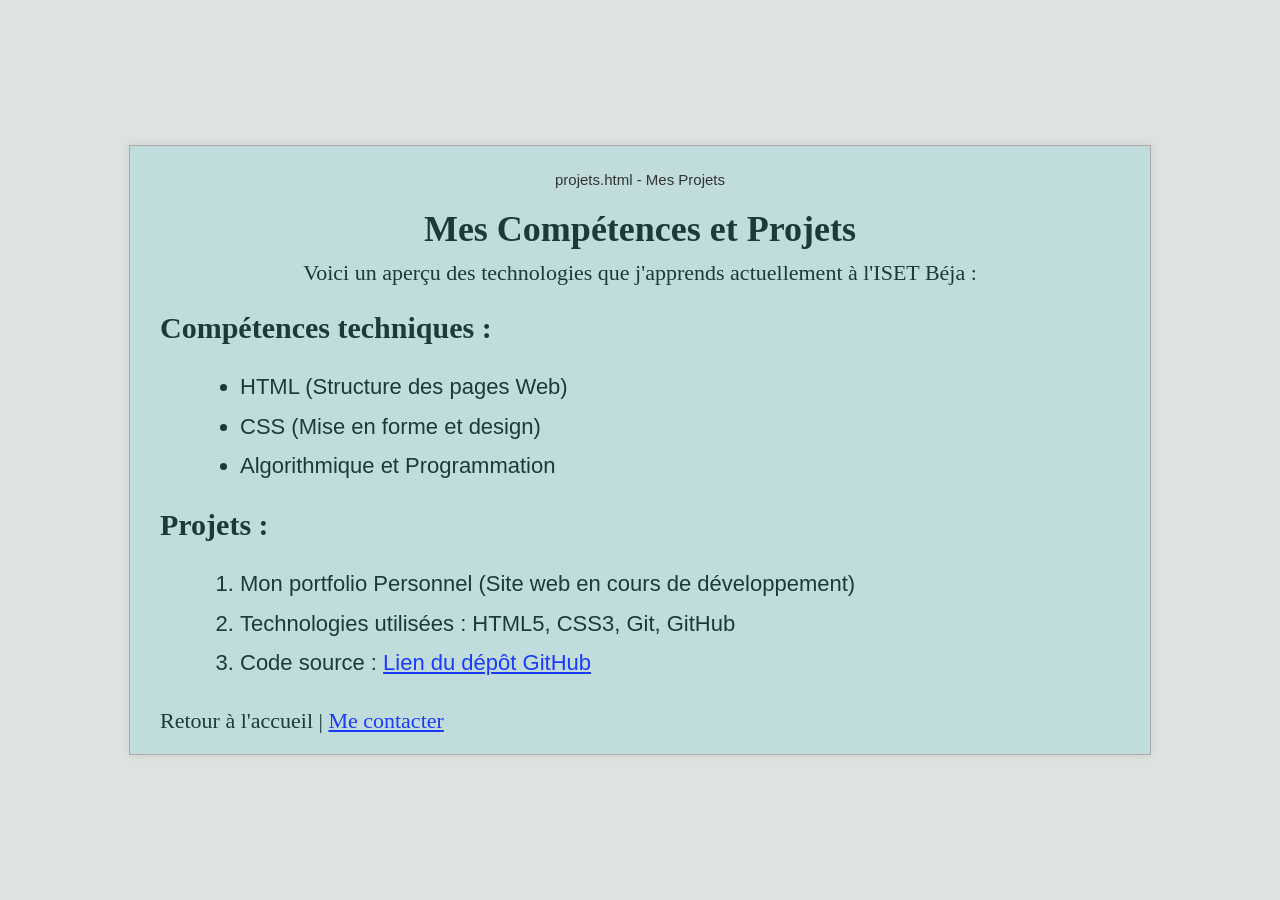
==== projets.html @ 851e1759 "v1.4: creation de la page projets" ====
<!DOCTYPE html>
<html lang="fr">
<head>
    <meta charset="UTF-8">
    <meta name="viewport" content="width=device-width, initial-scale=1.0">
    <title>Mes Projets</title>
    <link rel="stylesheet" href="styles.css">
</head>
<body>
    <div class="page">
        <div class="top-bar">projets.html - Mes Projets</div>

        <h1>Mes Compétences et Projets</h1>

        <p class="intro">
            Voici un aperçu des technologies que j'apprends actuellement à l'ISET Béja :
        </p>

        <div class="section">
            <h2>Compétences techniques :</h2>
            <ul>
                <li>HTML (Structure des pages Web)</li>
                <li>CSS (Mise en forme et design)</li>
                <li>Algorithmique et Programmation</li>
            </ul>
        </div>

        <div class="section">
            <h2>Projets :</h2>
            <ol>
                <li>Mon portfolio Personnel (Site web en cours de développement)</li>
                <li>Technologies utilisées : HTML5, CSS3, Git, GitHub</li>
                <li>Code source : <span class="link">Lien du dépôt GitHub</span></li>
            </ol>
        </div>

        <div class="footer">
            Retour à l'accueil | <a href="#">Me contacter</a>
        </div>
    </div>
</body>
</html>
---- styles.css ----
body {
    margin: 0;
    font-family: Arial, sans-serif;
    background: #dfe3df;
    display: flex;
    justify-content: center;
    align-items: center;
    min-height: 100vh;
}

.page {
    width: 80%;
    max-width: 960px;
    background: rgba(190, 220, 220, 0.9);
    border: 1px solid #aaa;
    padding: 25px 30px 20px;
    box-shadow: 0 0 8px rgba(0, 0, 0, 0.1);
}

.top-bar {
    text-align: center;
    font-size: 15px;
    color: #333;
    margin-bottom: 20px;
}

h1 {
    text-align: center;
    font-size: 36px;
    font-weight: bold;
    color: #1b3b3a;
    margin: 10px 0;
    font-family: "Times New Roman", serif;
}

.intro {
    text-align: center;
    font-size: 22px;
    margin: 10px 0 25px;
    color: #1b3b3a;
    font-family: "Times New Roman", serif;
}

.section {
    margin-top: 20px;
}

h2 {
    font-size: 30px;
    color: #1b3b3a;
    margin: 0 0 10px;
    font-family: "Times New Roman", serif;
}

ul, ol {
    margin-left: 40px;
    font-size: 22px;
    line-height: 1.8;
    color: #1b3b3a;
}

.link {
    color: #1a3bff;
    text-decoration: underline;
}

.footer {
    margin-top: 25px;
    font-size: 22px;
    color: #1b3b3a;
    font-family: "Times New Roman", serif;
}

.footer a {
    color: #1a3bff;
    text-decoration: underline;
}
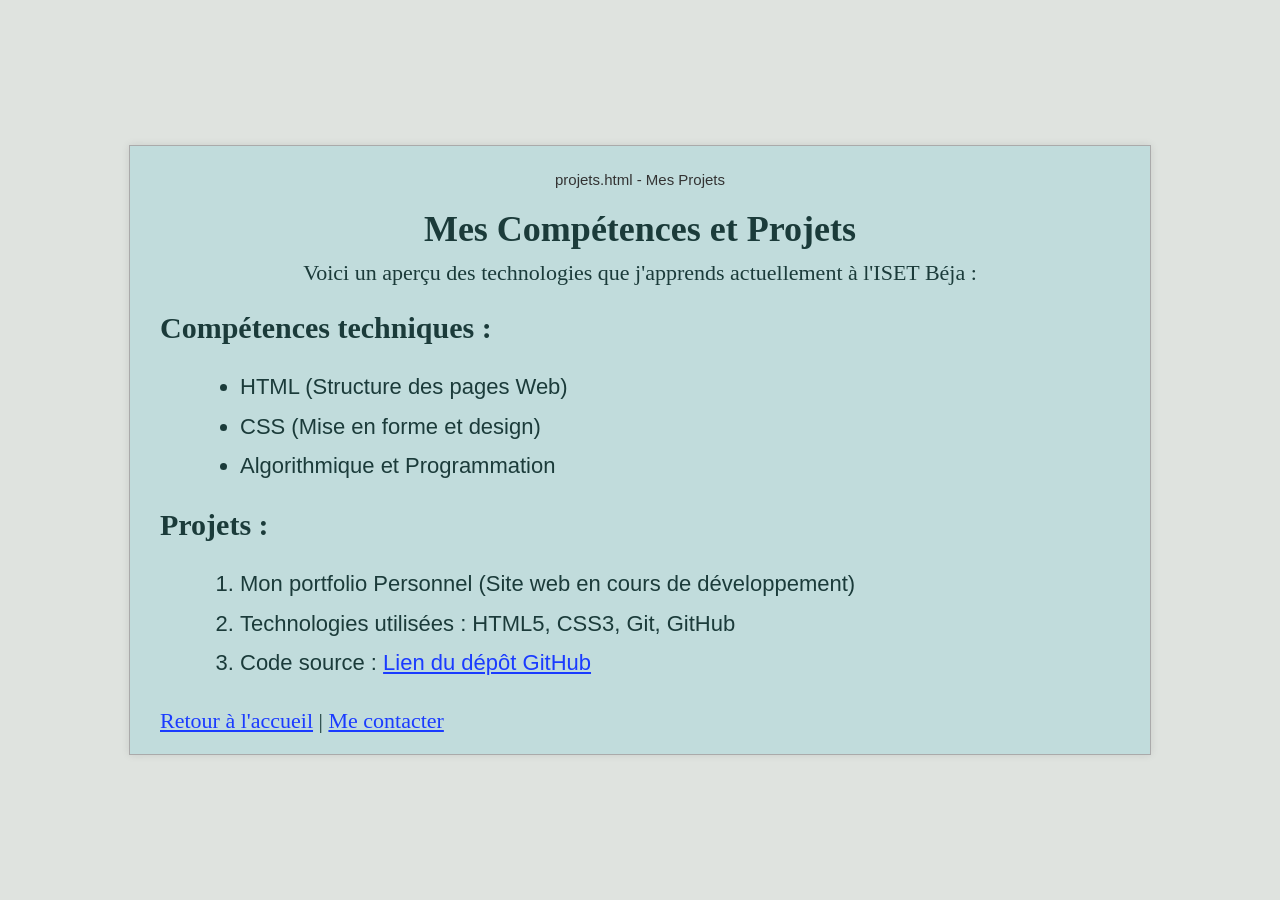
==== commit 420af197: "v1.5: creation de la page contact et modifer le css de la page index" ====
--- a/projets.html
+++ b/projets.html
@@ -35,7 +35,8 @@
         </div>
 
         <div class="footer">
-            Retour à l'accueil | <a href="#">Me contacter</a>
+            <a href="index.html">Retour à l'accueil</a> | <a href="contact.html">Me contacter</a>
+
         </div>
     </div>
 </body>
